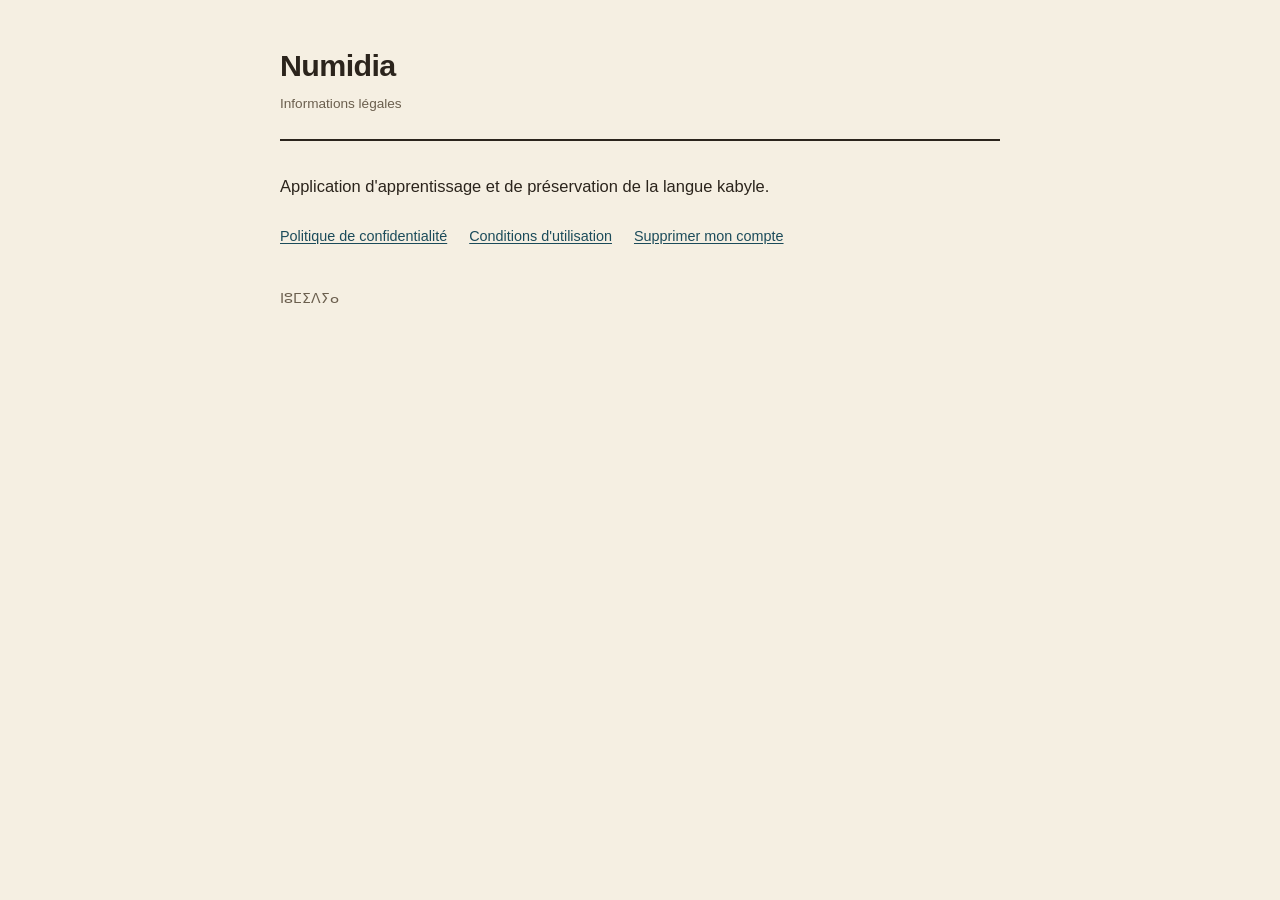
==== index.html @ 31272d84 "Páginas legales de Numidia Sitio estático con la política de privacidad, las condiciones de uso y la" ====
<!doctype html>
<html lang="fr">
<head>
<meta charset="utf-8">
<meta name="viewport" content="width=device-width, initial-scale=1">
<!-- BORRADOR: impide que los buscadores indexen la página mientras queden
     marcadores sin rellenar. QUITAR esta línea antes de enviar las URLs a
     Play Console, App Store Connect o AdMob. -->
<meta name="robots" content="noindex">
<title>Numidia — Informations légales</title>
<link rel="stylesheet" href="./assets/style.css">
</head>
<body>
<div class="wrap">
<header>
  <h1>Numidia</h1>
  <p class="updated">Informations légales</p>
</header>
<p>Application d'apprentissage et de préservation de la langue kabyle.</p>
<nav style="margin-top:24px;border:0;padding:0">
  <a href="./privacy.html">Politique de confidentialité</a>
  <a href="./terms.html">Conditions d'utilisation</a>
  <a href="./delete-account.html">Supprimer mon compte</a>
</nav>
<footer>ⵏⵓⵎⵉⴷⵢⴰ</footer>
</div>
</body>
</html>
---- assets/style.css ----
/* Paleta tomada de constants/theme.ts de la app, para que las páginas legales
   no parezcan de otro producto cuando se abren desde ella. */
:root {
  --ground: #F5EFE2;
  --surface: #FBF7EC;
  --border: #E3D9C4;
  --text: #2B241C;
  --text-mid: #4A4030;
  --text-muted: #6B5F4E;
  --accent: #1B4B5A;
  --warn-bg: #F7EDD8;
  --warn-border: #C99A3E;
}
@media (prefers-color-scheme: dark) {
  :root {
    --ground: #1C1812;
    --surface: #24201A;
    --border: #3A3226;
    --text: #F2E9D8;
    --text-mid: #D6CBB4;
    --text-muted: #AC9E86;
    --accent: #5FA3B5;
    --warn-bg: #2E2718;
    --warn-border: #D9B15A;
  }
}
* { box-sizing: border-box; }
body {
  margin: 0;
  padding: 0 20px 80px;
  background: var(--ground);
  color: var(--text);
  font-family: "Segoe UI", -apple-system, BlinkMacSystemFont, Roboto, sans-serif;
  font-size: 16.5px;
  line-height: 1.65;
}
.wrap { max-width: 720px; margin: 0 auto; }
header { padding: 48px 0 24px; border-bottom: 2px solid var(--text); margin-bottom: 32px; }
h1 { font-size: 1.9rem; line-height: 1.15; margin: 0 0 10px; letter-spacing: -0.02em; }
.updated { font-size: 0.85rem; color: var(--text-muted); margin: 0; }
h2 { font-size: 1.2rem; margin: 36px 0 10px; letter-spacing: -0.01em; }
h3 { font-size: 1rem; margin: 24px 0 8px; color: var(--text-mid); }
p, li { max-width: 68ch; }
p { margin: 0 0 14px; }
ul { padding-left: 20px; margin: 0 0 16px; }
li { margin-bottom: 6px; }
a { color: var(--accent); text-underline-offset: 2px; }
strong { font-weight: 600; }
table { border-collapse: collapse; width: 100%; font-size: 0.9rem; margin: 0 0 20px; }
th, td { text-align: left; padding: 9px 12px; border-bottom: 1px solid var(--border); vertical-align: top; }
th { background: var(--surface); font-size: 0.78rem; text-transform: uppercase; letter-spacing: 0.06em; color: var(--text-muted); }
.scroll { overflow-x: auto; }
.todo {
  background: var(--warn-bg);
  border: 1px solid var(--warn-border);
  border-left: 3px solid var(--warn-border);
  padding: 12px 16px;
  margin: 0 0 20px;
  font-size: 0.92rem;
}
nav { margin-top: 48px; padding-top: 20px; border-top: 1px solid var(--border); font-size: 0.9rem; }
nav a { margin-right: 18px; }
footer { margin-top: 40px; font-size: 0.85rem; color: var(--text-muted); }
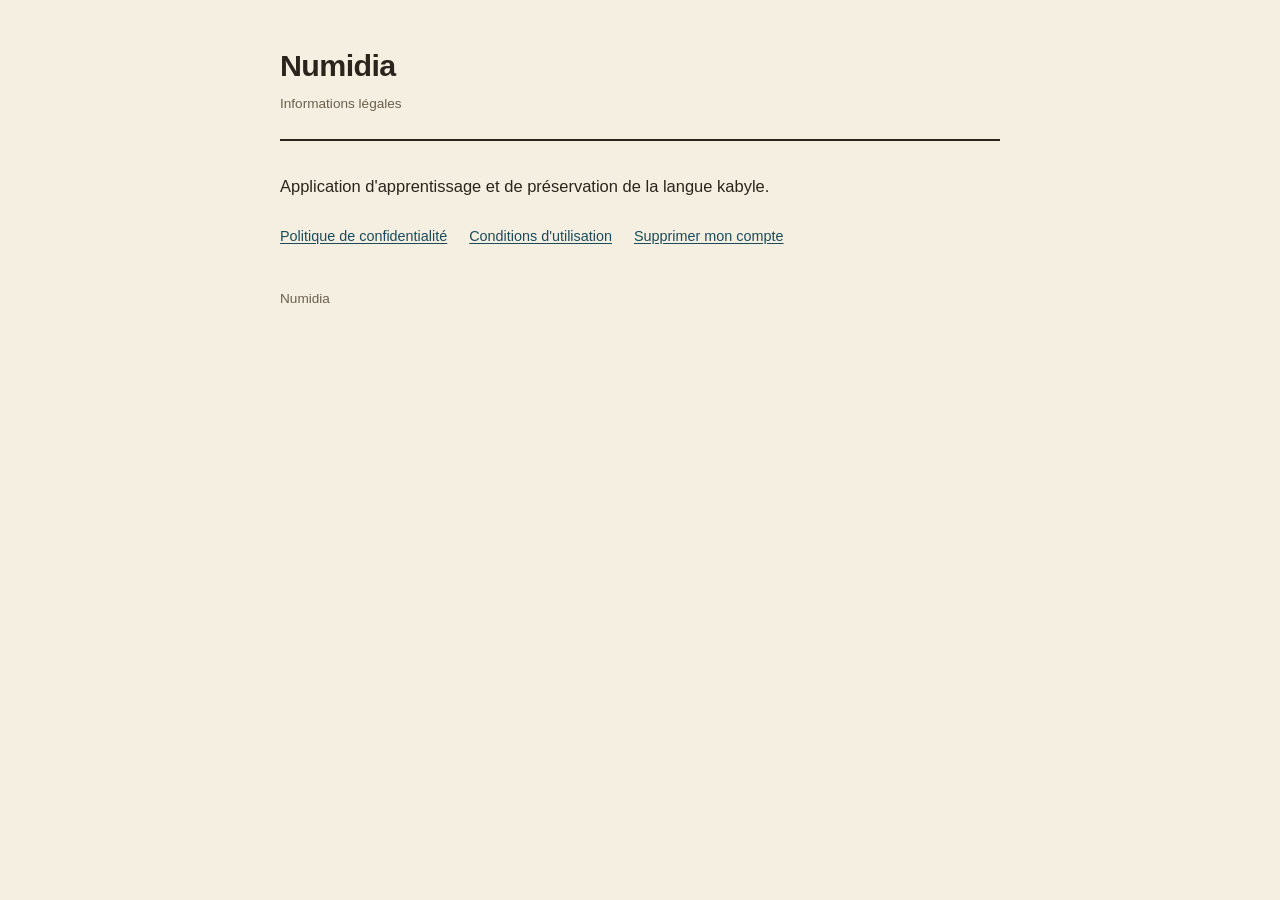
==== commit 83cb7927: "Pie de página sin tifinagh Las cuatro páginas llevan ahora <footer>Numidia</footer>. En privacy.html" ====
--- a/index.html
+++ b/index.html
@@ -3,9 +3,15 @@
 <head>
 <meta charset="utf-8">
 <meta name="viewport" content="width=device-width, initial-scale=1">
-<!-- BORRADOR: impide que los buscadores indexen la página mientras queden
-     marcadores sin rellenar. QUITAR esta línea antes de enviar las URLs a
-     Play Console, App Store Connect o AdMob. -->
+<!-- Decisión deliberada y permanente: estas páginas no se indexan en
+     buscadores. Se llega a ellas desde los enlaces de la app.
+
+     No quitar esta línea pensando que bloquea algún trámite: `noindex`
+     solo afecta a los resultados de búsqueda, no a la descarga. Play
+     Console, AdMob y App Store Connect leen la página con normalidad.
+
+     Por el mismo motivo, NO añadir un robots.txt con Disallow: eso sí
+     impediría la lectura, y podría dar la política por inaccesible. -->
 <meta name="robots" content="noindex">
 <title>Numidia — Informations légales</title>
 <link rel="stylesheet" href="./assets/style.css">
@@ -22,7 +28,7 @@
   <a href="./terms.html">Conditions d'utilisation</a>
   <a href="./delete-account.html">Supprimer mon compte</a>
 </nav>
-<footer>ⵏⵓⵎⵉⴷⵢⴰ</footer>
+<footer>Numidia</footer>
 </div>
 </body>
 </html>
